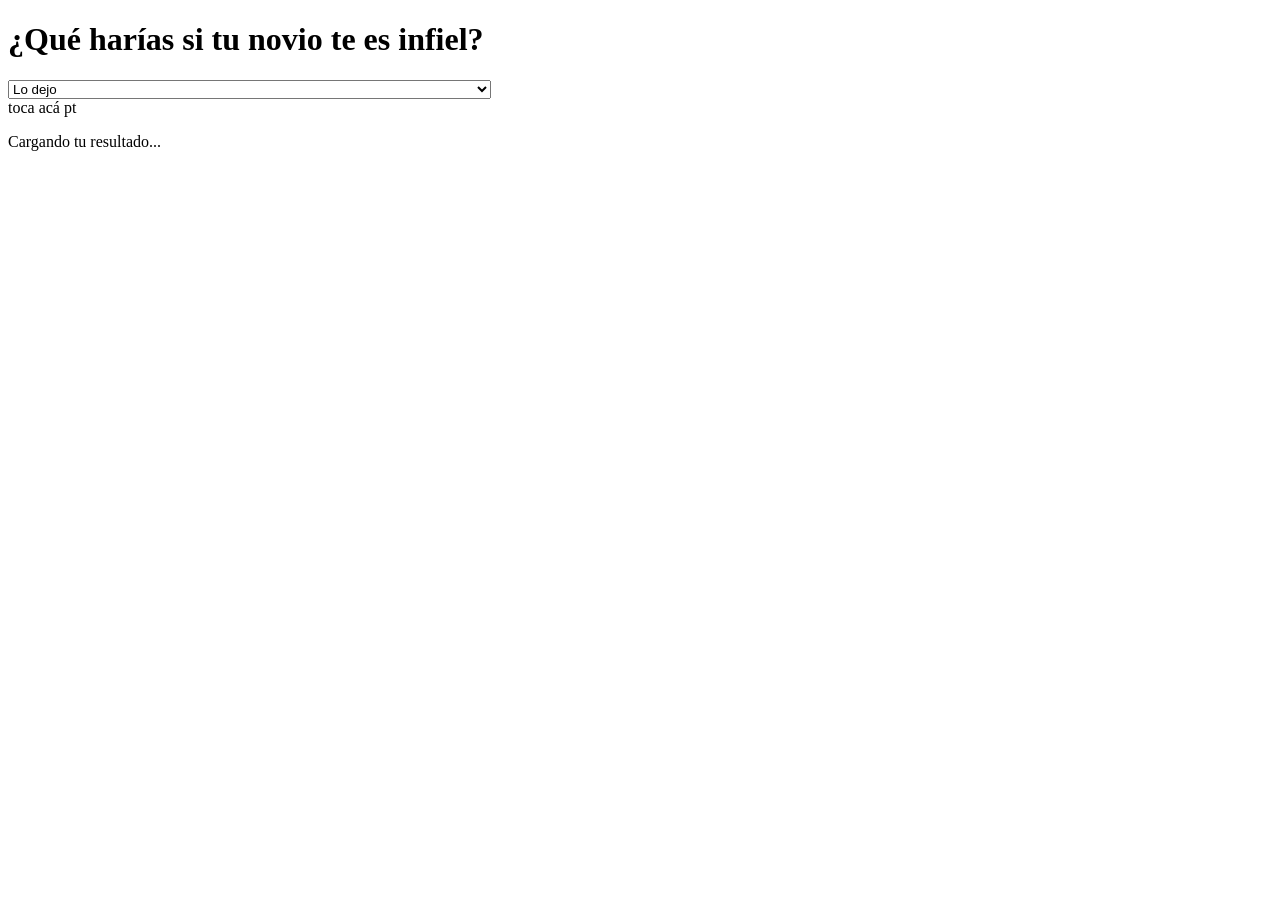
==== cositas.html @ 01817a9c "mostrar a shulian" ====
<!DOCTYPE html>
<html lang="en">
<head>
    <meta charset="UTF-8">
    <meta name="viewport" content="width=device-width, initial-scale=1.0">
    <title>probando java script</title>
    <script src="cositas.js" defer></script>
    <link rel="stylesheet" href="cositas.css">
</head>
<body>
    <h1>¿Qué harías si tu novio te es infiel?</h1>
    <select name="migajas" id="cars">
         <label for="migajas">¿Si tu novio te es infiel?</label>
        <option value="a">Lo dejo</option>
        <option value="b">Le rayo el auto y me cojo a su mejor amigo</option>
        <option value="c">Le pregunto que hice mal, por qué no lo pude satisfacer y le ruego que vuelva</option>
        <option value="d">Nadie me sería infiel a mi</option>
        <option value="e">Me hago la dolobu y sigo con él</option> <select/>
        <div "boton" id="boton">toca acá pt</div>
        <p id="resultado">Cargando tu resultado...</p>
</body>
</html>
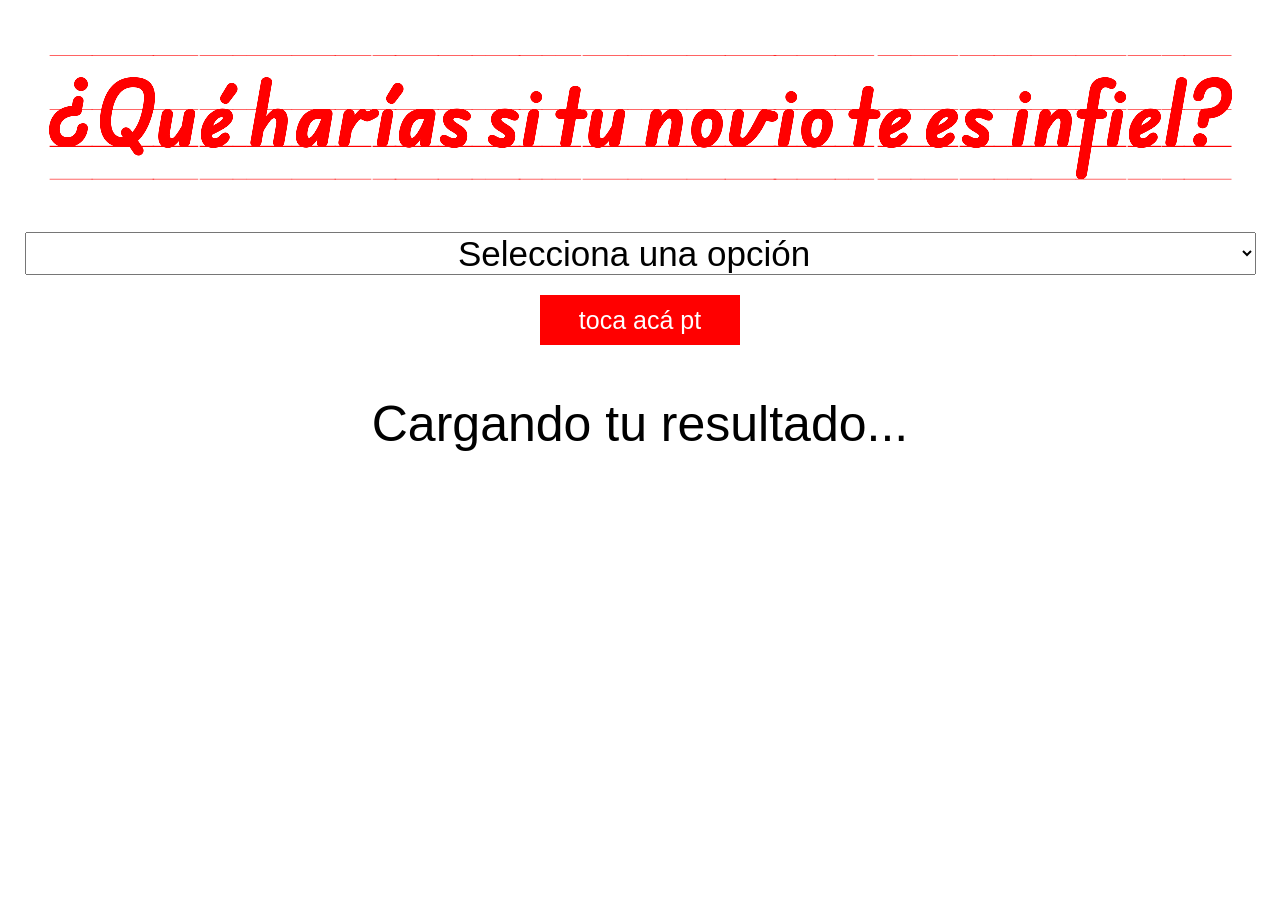
==== commit e53aa4fa: "css" ====
--- a/cositas.html
+++ b/cositas.html
@@ -4,6 +4,9 @@
     <meta charset="UTF-8">
     <meta name="viewport" content="width=device-width, initial-scale=1.0">
     <title>probando java script</title>
+    <link rel="preconnect" href="https://fonts.googleapis.com">
+<link rel="preconnect" href="https://fonts.gstatic.com" crossorigin>
+<link href="https://fonts.googleapis.com/css2?family=Edu+AU+VIC+WA+NT+Guides:wght@400..700&display=swap" rel="stylesheet">
     <script src="cositas.js" defer></script>
     <link rel="stylesheet" href="cositas.css">
 </head>
@@ -11,6 +14,7 @@
     <h1>¿Qué harías si tu novio te es infiel?</h1>
     <select name="migajas" id="cars">
          <label for="migajas">¿Si tu novio te es infiel?</label>
+          <option value="" selected disabled hidden>Selecciona una opción</option>
         <option value="a">Lo dejo</option>
         <option value="b">Le rayo el auto y me cojo a su mejor amigo</option>
         <option value="c">Le pregunto que hice mal, por qué no lo pude satisfacer y le ruego que vuelva</option>
@@ -18,5 +22,6 @@
         <option value="e">Me hago la dolobu y sigo con él</option> <select/>
         <div "boton" id="boton">toca acá pt</div>
         <p id="resultado">Cargando tu resultado...</p>
+
 </body>
 </html>
--- a/cositas.css
+++ b/cositas.css
@@ -0,0 +1,36 @@
+body{
+    background-image: url(https://img.magnific.com/vector-gratis/estilo-fondo-minimalista-gradiente-colores_698780-835.jpg);
+background-size: cover;}
+
+h1 {
+    color: red;
+    font-size: 75px;
+    font-family: "Edu AU VIC WA NT Guides", cursive;
+    text-align: center;
+}
+
+select {
+    display: block;
+    margin: 0 auto;
+    font-size: 35px;
+    font-family: Arial, Helvetica, sans-serif;
+    text-align: center;
+}
+
+p{
+    font-size: 50px;
+    font-family: Arial, Helvetica, sans-serif;
+    text-align: center;
+}
+div#boton {
+    width: 200px;
+    height: 50px;
+    background-color: red;
+    color: white;
+    font-size: 25px;
+    font-family: Arial, Helvetica, sans-serif;
+    text-align: center;
+    line-height: 50px;
+    margin: 20px auto;
+    cursor: pointer;
+}
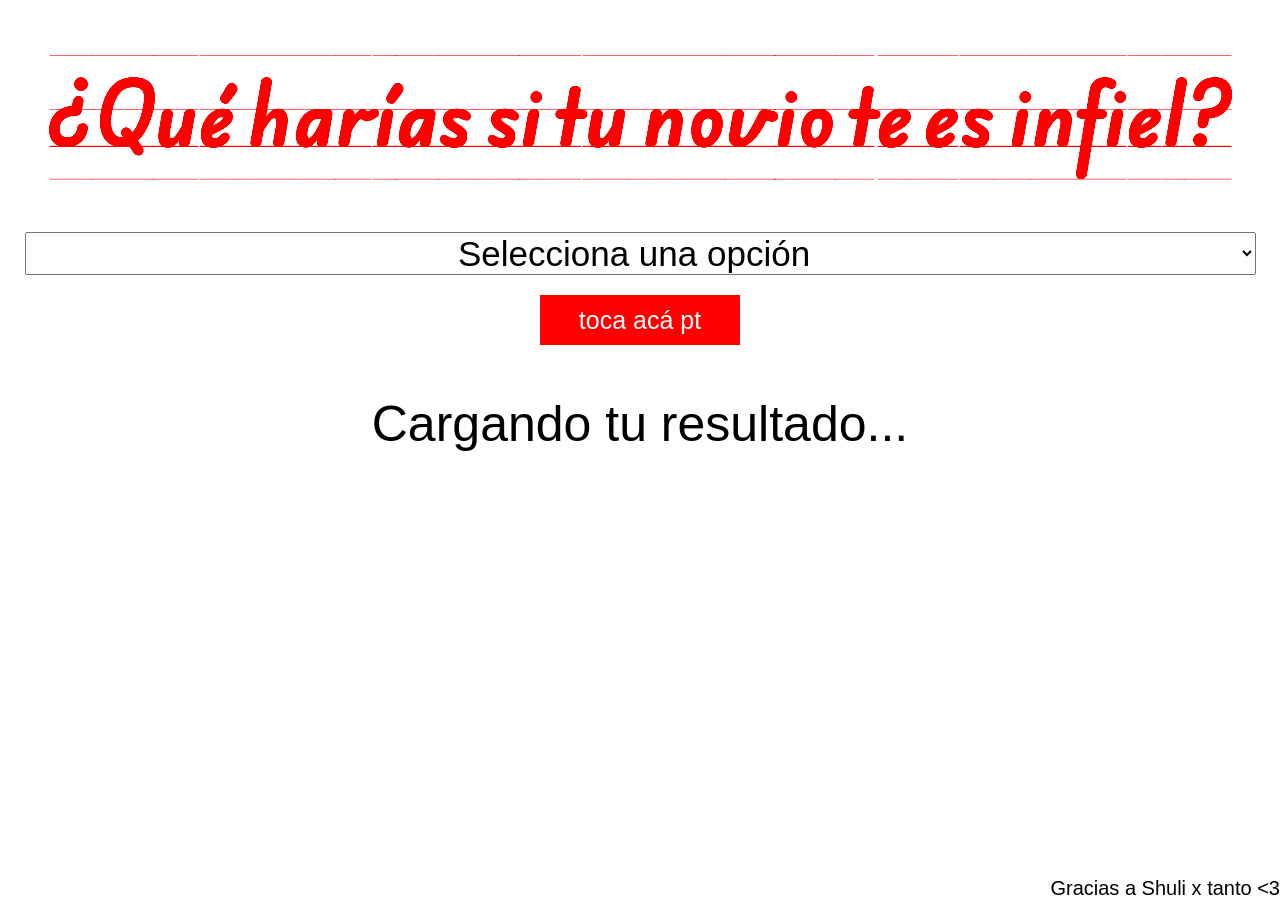
==== commit a1e48117: "footer" ====
--- a/cositas.html
+++ b/cositas.html
@@ -22,6 +22,7 @@
         <option value="e">Me hago la dolobu y sigo con él</option> <select/>
         <div "boton" id="boton">toca acá pt</div>
         <p id="resultado">Cargando tu resultado...</p>
-
+<footer>
+Gracias a Shuli x tanto <3 </footer>
 </body>
 </html>
--- a/cositas.css
+++ b/cositas.css
@@ -33,4 +33,14 @@
     line-height: 50px;
     margin: 20px auto;
     cursor: pointer;
+}
+
+footer {
+    text-align: center;
+    font-size: 20px;
+     position: fixed;
+  right: 0;
+  bottom: 0;
+    font-family: Arial, Helvetica, sans-serif;
+
 }
